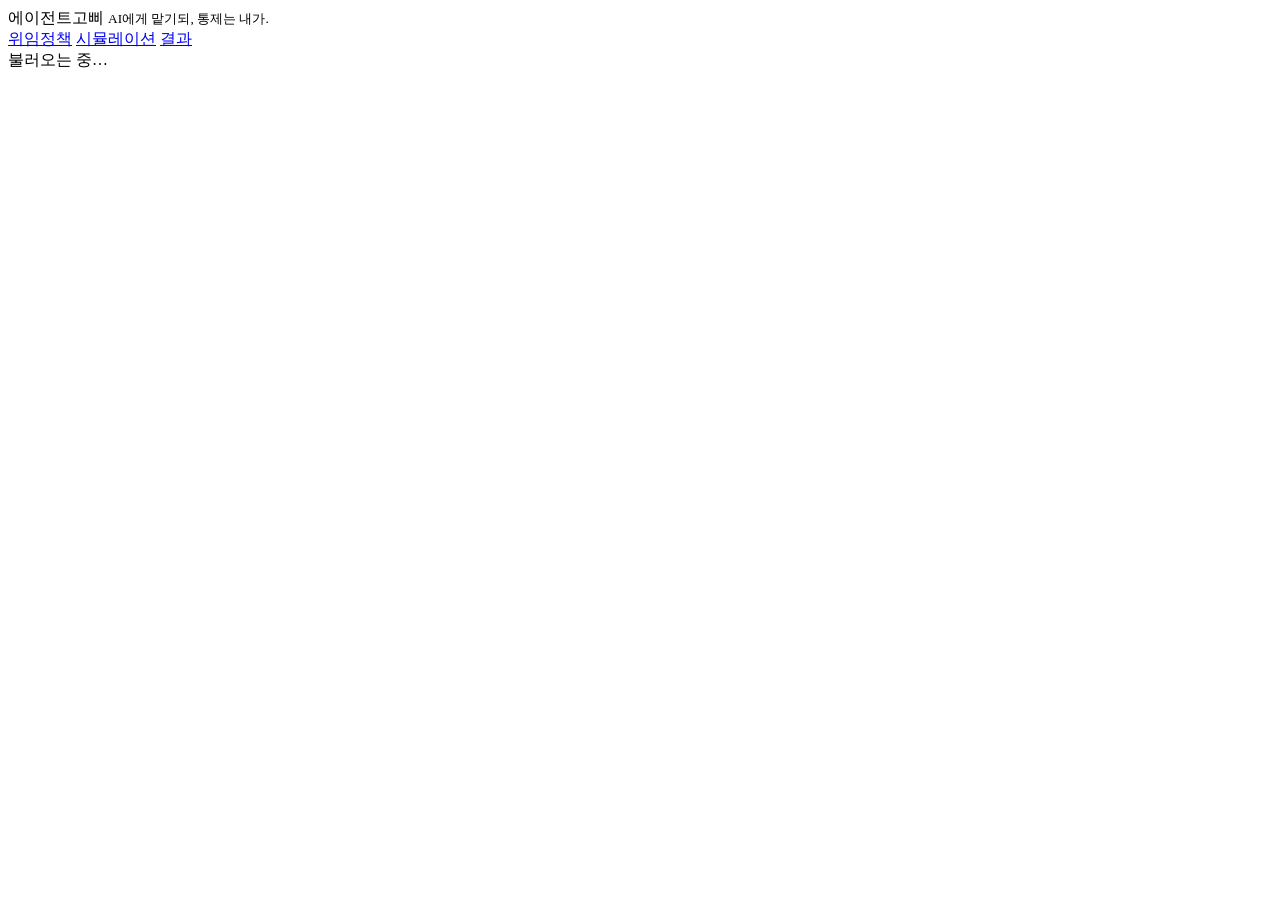
==== web/result.html @ 2980ccf5 "문구 좀 수정함" ====
<!DOCTYPE html>
<html lang="ko">
<head>
<meta charset="utf-8">
<meta name="viewport" content="width=device-width, initial-scale=1">
<title>시뮬레이션 결과 · 에이전트고삐</title>
<link rel="stylesheet" href="/static/app.css">
</head>
<body>

<header class="topbar">
  <div class="brand">에이전트고삐 <small>AI에게 맡기되, 통제는 내가.</small></div>
  <nav class="nav">
    <a id="nav-policy" href="/index.html">위임정책</a>
    <a id="nav-sim" href="/simulate.html">시뮬레이션</a>
    <a id="nav-result" href="/result.html">결과</a>
  </nav>
</header>

<main class="wrap wide" id="root">
  <div class="empty">불러오는 중…</div>
</main>

<script src="/static/app.js"></script>
<script>
markNav('nav-result');

const params = new URLSearchParams(location.search);
const runId = params.get('run') || sessionStorage.getItem('lastRun');

/* ---------- 상단: 행위 요약 ---------- */
function topSummary(r) {
  const st = r.stats, e = r.explanation || {};
  const p = r.permission.permission;
  return `
  <section class="panel result-top">
    <div class="summary-head">
      <div style="flex:1; min-width:340px">
        <div style="display:flex; align-items:center; gap:10px; margin-bottom:8px; flex-wrap:wrap">
          ${permBadge(p)}
          <span class="tag" style="font-size:11px; color:var(--text-faint); font-family:var(--mono);
                border:1px solid var(--line); padding:2px 8px; border-radius:999px">${esc(r.scenario.tag)}</span>
          <span class="faint small">${esc(st.start_time)} ~ ${esc(st.end_time)}</span>
        </div>
        <h2>${esc(e.headline || r.scenario.title)}</h2>
        <p class="lead">${esc(e.summary || r.scenario.summary)}</p>
      </div>
    </div>

    <div class="stat-row">
      <div class="stat"><div class="k">요청 행동</div><div class="v">${st.total_actions}건</div></div>
      <div class="stat"><div class="k">요청 금액</div><div class="v sm">${won(st.requested_amount)}</div></div>
      <div class="stat"><div class="k">실행됨</div>
        <div class="v sm" style="color:var(--auto)">${st.executed}건 · ${won(st.executed_amount)}</div></div>
      <div class="stat"><div class="k">차단·보류</div>
        <div class="v sm" style="color:var(--stop)">${st.blocked + st.pending}건 · ${won(st.blocked_amount)}</div></div>
      <div class="stat"><div class="k">신규 수취인</div><div class="v">${st.new_recipients}명</div></div>
      <div class="stat"><div class="k">진행 시간</div><div class="v">${esc(st.span_text)}</div></div>
    </div>
  </section>`;
}

/* ---------- 좌하단 위: 권한 ---------- */
function permCard(r) {
  const p = r.permission.permission;
  const ladder = PERM_ORDER.map(x => {
    const on = x === p;
    return `<div class="rung ${on ? 'on' : ''}"
              style="${on ? `color:${PERM_COLOR[x]}; background:var(--panel); border-color:${PERM_COLOR[x]}` : ''}">
              <span style="width:6px;height:6px;border-radius:50%;background:${on ? PERM_COLOR[x] : 'var(--text-faint)'}"></span>
              ${x}<span class="cap">${PERM_CAP[x]}</span>
            </div>`;
  }).join('');

  const restore = (p !== 'AUTO')
    ? `<button class="btn" id="btn-restore" style="width:100%; margin-top:16px">본인 확인 후 권한 복원</button>
       <p class="faint small" style="margin:9px 0 0; line-height:1.5">
         권한은 위험에 따라 자동으로 축소되지만, 되돌리는 것은 시스템이 하지 않습니다.
         반드시 사용자 본인이 승인해야 복원됩니다.</p>
       <div id="restore-msg" style="margin-top:10px"></div>`
    : `<p class="faint small" style="margin:16px 0 0; line-height:1.5">
         위임 범위 안에서 정상 동작 중입니다. 위험 신호가 나타나면 즉시 권한이 축소됩니다.</p>`;

  return `
  <section class="panel perm-card">
    <div class="panel-title" style="justify-content:center; margin-bottom:0">현재 AI Agent 권한</div>
    <div class="big" style="color:${PERM_COLOR[p]}">${p}</div>
    <div class="lbl" style="color:${PERM_COLOR[p]}">${PERM_LABEL[p]}</div>
    <div class="desc">${esc(r.permission.description)}</div>
    <div class="perm-ladder">${ladder}</div>
    ${restore}
  </section>`;
}

/* ---------- 좌하단 아래: 위험도 점수 ---------- */
function scoreCard(r) {
  const s = r.scores;
  const sub = [
    ['행동 시퀀스 위험도', s.sequence_risk, 'LightGBM'],
    ['평소 행동 이탈도', s.personal_deviation, 'IsolationForest'],
    ['위임정책 위반', s.policy_risk, 'Policy Engine']
  ].map(([k, v, m]) => `
    <div class="sub">
      <div class="r"><span class="muted">${k} <span class="faint">· ${m}</span></span><b>${v.toFixed(0)}</b></div>
      <div class="bar"><i style="width:${Math.min(v, 100)}%"></i></div>
    </div>`).join('');

  return `
  <section class="panel">
    <div class="panel-title">Delegation Risk Score</div>
    <div style="display:flex; align-items:baseline; gap:10px">
      <span class="score-big" style="color:${riskColor(s.total_risk)}">${s.total_risk.toFixed(0)}</span>
      <span class="faint">/ 100</span>
      <span class="score-band" style="margin-left:auto; color:${riskColor(s.total_risk)}">위험 ${esc(s.band)}</span>
    </div>
    <div class="meter">
      <i style="width:${Math.min(s.total_risk, 100)}%; background:${riskColor(s.total_risk)}"></i>
    </div>
    <div class="meter-scale"><span>0 AUTO</span><span>30 VERIFY</span><span>55 READ</span><span>78 STOP</span></div>
    <div class="sub-scores">${sub}</div>
    <p class="faint small" style="margin:14px 0 0; line-height:1.5">
      최고 위험 시점(#${r.stats.peak_seq}번째 행동) 기준</p>
  </section>`;
}

/* ---------- 우하단: 자세한 결과 설명 ---------- */
function explainCard(r) {
  const e = r.explanation || {};
  const factors = r.factors.map(f => `
    <div class="factor ${f.level}">
      <div class="fl"><span>${esc(f.label)}</span>
        ${f.level !== 'NORMAL' ? `<span class="badge ${f.level}">${f.level === 'RISK' ? '위험' : '주의'}</span>` : ''}</div>
      <div class="fv">${esc(f.value)}</div>
      <div class="fn">${esc(f.note)}</div>
    </div>`).join('');

  const violations = r.violations.length ? `
    <div class="notice err" style="margin-bottom:16px">
      <b>위임정책 위반 ${r.violations.length}건</b>
      <ul>${r.violations.map(v => `<li>${esc(v.label)} — ${esc(v.message)}</li>`).join('')}</ul>
    </div>` : '';

  const events = r.permission_events.length ? `
    <h3 style="font-size:14px; margin:22px 0 10px">권한이 바뀐 시점</h3>
    <div class="events">
      ${r.permission_events.map(ev => `
        <div class="event">
          <span class="t">${esc(ev.time)}</span>
          <div class="body">
            <div class="transition">
              ${ev.seq ? `<span class="faint small">#${ev.seq}</span>` : '<span class="faint small">사용자</span>'}
              ${permBadge(ev.from)}<span class="faint">→</span>${permBadge(ev.to)}
              <span class="faint small mono">위험도 ${ev.risk.toFixed(0)}</span>
            </div>
            <div class="why">${esc(ev.reason)}</div>
          </div>
        </div>`).join('')}
    </div>` : '';

  return `
  <section class="panel explain">
    <div class="panel-title">자세한 결과 설명</div>
    ${violations}
    <h3>${esc(e.headline || '')}</h3>
    <p class="para strong">${esc(e.detail || '')}</p>
    <div class="rec"><b>이렇게 하시면 됩니다 &nbsp;</b>${esc(e.recommendation || '')}</div>

    <h3 style="font-size:14px; margin:24px 0 10px">분석 항목 8가지</h3>
    <div class="factors">${factors}</div>
    ${events}
  </section>`;
}

/* ---------- 하단: 행동 타임라인 ---------- */
function timeline(r) {
  const rows = r.steps.map(s => `
    <tr>
      <td class="mono faint">${s.seq}</td>
      <td class="mono">${esc(s.time)}</td>
      <td>${esc(s.action_label)}</td>
      <td>${esc(s.recipient_name)}${s.is_new_recipient ? '<span class="newtag">신규</span>' : ''}</td>
      <td class="faint">${esc(s.category_label)}</td>
      <td class="num">${esc(s.amount_text)}</td>
      <td><span class="risk-cell" style="color:${riskColor(s.scores.total_risk)}; background:var(--panel-2)">${s.scores.total_risk.toFixed(0)}</span></td>
      <td>${permBadge(s.permission)}</td>
      <td><span class="oc ${s.outcome}">${
        { EXECUTED: '실행', PENDING_APPROVAL: '승인 대기', BLOCKED: '차단', REJECTED_BY_BANK: '은행 거절' }[s.outcome]
      }</span></td>
      <td class="faint small">${esc(s.memo)}</td>
    </tr>`).join('');

  return `
  <section class="panel" style="margin-top:18px">
    <div class="panel-title">AI Agent 행동 타임라인</div>
    <div style="overflow-x:auto">
      <table class="tl">
        <thead><tr>
          <th>#</th><th>시각</th><th>행동</th><th>수취인</th><th>유형</th>
          <th style="text-align:right">금액</th><th>위험도</th><th>권한</th><th>처리</th><th>비고</th>
        </tr></thead>
        <tbody>${rows}</tbody>
      </table>
    </div>
  </section>`;
}

function render(r) {
  document.getElementById('root').innerHTML =
    topSummary(r) +
    `<div class="result-bottom">
       <div class="left-col">${permCard(r)}${scoreCard(r)}</div>
       <div>${explainCard(r)}</div>
     </div>` +
    timeline(r);

  const btn = document.getElementById('btn-restore');
  if (btn) btn.addEventListener('click', async () => {
    const msg = document.getElementById('restore-msg');
    if (!confirm('AI Agent의 금융 실행 권한을 AUTO로 복원하시겠습니까?\n\n' +
                 '본인이 직접 승인하는 절차입니다. 최근 거래 내역을 확인하신 뒤 진행해 주세요.')) return;
    btn.disabled = true;
    btn.innerHTML = '<span class="spinner"></span> 복원 중';
    try {
      await API.post('/api/permission/restore',
        { run_id: r.run_id, target: 'AUTO', user_confirmed: true });
      const fresh = await API.get('/api/result/' + r.run_id);
      render(fresh);
      document.getElementById('restore-msg') &&
        (document.getElementById('restore-msg').innerHTML =
          '<div class="notice ok small">권한을 복원했습니다.</div>');
    } catch (e) {
      msg.innerHTML = `<div class="notice err small">${esc(e.message)}</div>`;
      btn.disabled = false;
      btn.textContent = '본인 확인 후 권한 복원';
    }
  });
}

(async () => {
  try {
    const r = await API.get(runId ? '/api/result/' + runId : '/api/result');
    render(r);
  } catch (e) {
    document.getElementById('root').innerHTML = `
      <div class="empty">
        <p>아직 실행한 시뮬레이션이 없습니다.</p>
        <a class="btn primary" href="/simulate.html" style="margin-top:12px">시뮬레이션 하러 가기</a>
      </div>`;
  }
})();
</script>
</body>
</html>
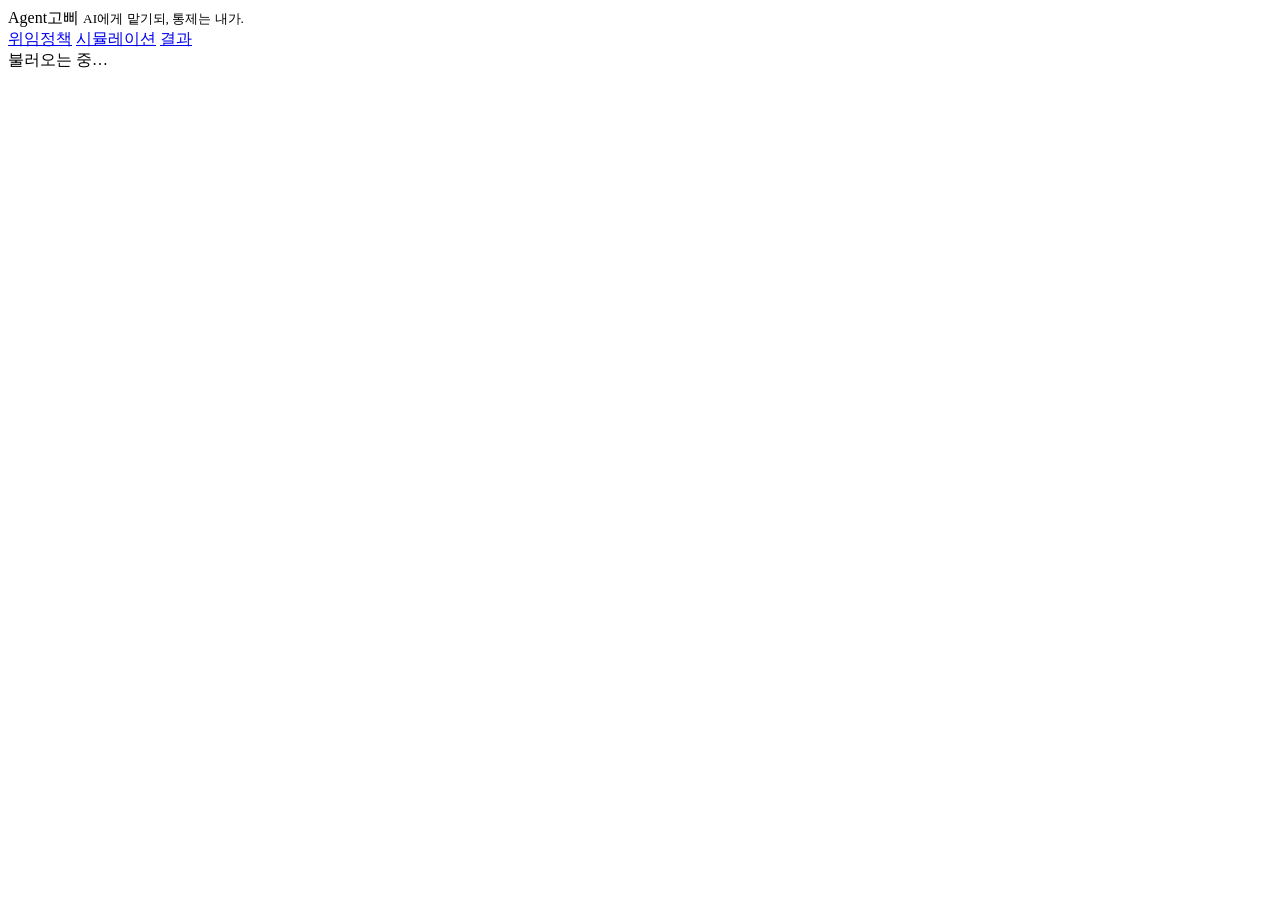
==== commit 959f35c6: "gemini로 정책변환하는지 아닌지 보이게 만듦" ====
--- a/web/result.html
+++ b/web/result.html
@@ -3,13 +3,13 @@
 <head>
 <meta charset="utf-8">
 <meta name="viewport" content="width=device-width, initial-scale=1">
-<title>시뮬레이션 결과 · 에이전트고삐</title>
-<link rel="stylesheet" href="/static/app.css">
+<title>시뮬레이션 결과 · Agent고삐</title>
+<link rel="stylesheet" href="/static/app.css?v=20260904">
 </head>
 <body>
 
 <header class="topbar">
-  <div class="brand">에이전트고삐 <small>AI에게 맡기되, 통제는 내가.</small></div>
+  <div class="brand">Agent고삐 <small>AI에게 맡기되, 통제는 내가.</small></div>
   <nav class="nav">
     <a id="nav-policy" href="/index.html">위임정책</a>
     <a id="nav-sim" href="/simulate.html">시뮬레이션</a>
@@ -39,7 +39,7 @@
         <div style="display:flex; align-items:center; gap:10px; margin-bottom:8px; flex-wrap:wrap">
           ${permBadge(p)}
           <span class="tag" style="font-size:11px; color:var(--text-faint); font-family:var(--mono);
-                border:1px solid var(--line); padding:2px 8px; border-radius:999px">${esc(r.scenario.tag)}</span>
+                border:1px solid var(--line); padding:2px 8px; border-radius:999px">${esc(r.scenario.title)}</span>
           <span class="faint small">${esc(st.start_time)} ~ ${esc(st.end_time)}</span>
         </div>
         <h2>${esc(e.headline || r.scenario.title)}</h2>
@@ -211,7 +211,10 @@
        <div class="left-col">${permCard(r)}${scoreCard(r)}</div>
        <div>${explainCard(r)}</div>
      </div>` +
-    timeline(r);
+    timeline(r) +
+    `<div class="btn-row" style="justify-content:center; margin-top:18px">
+       <a class="btn primary" href="/simulate.html">다른 시나리오 실행하기</a>
+     </div>`;
 
   const btn = document.getElementById('btn-restore');
   if (btn) btn.addEventListener('click', async () => {
